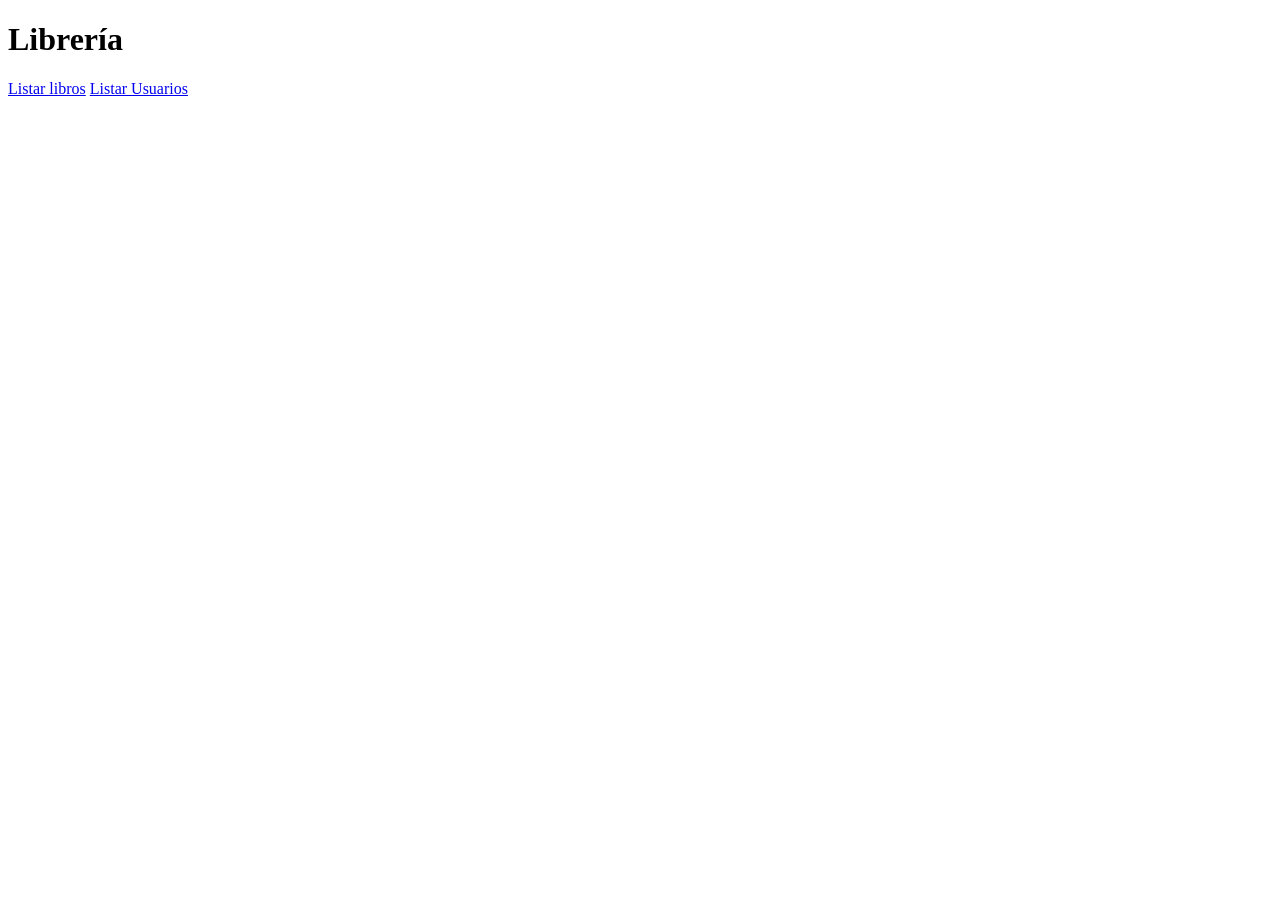
==== web/index.html @ 2d69ef63 "presentaciones añadidas" ====
<!DOCTYPE html>
<html lang="es">
<head>
	<meta charset="UTF-8">
	<meta name="viewport" content="width=device-width, initial-scale=1.0">
	<title>Web</title>
</head>
<body>
	<h1>Librería</h1>
	<a href="listado_libros.php">Listar libros</a>
	<a href="listado_users.html">Listar Usuarios</a>
</body>
</html>
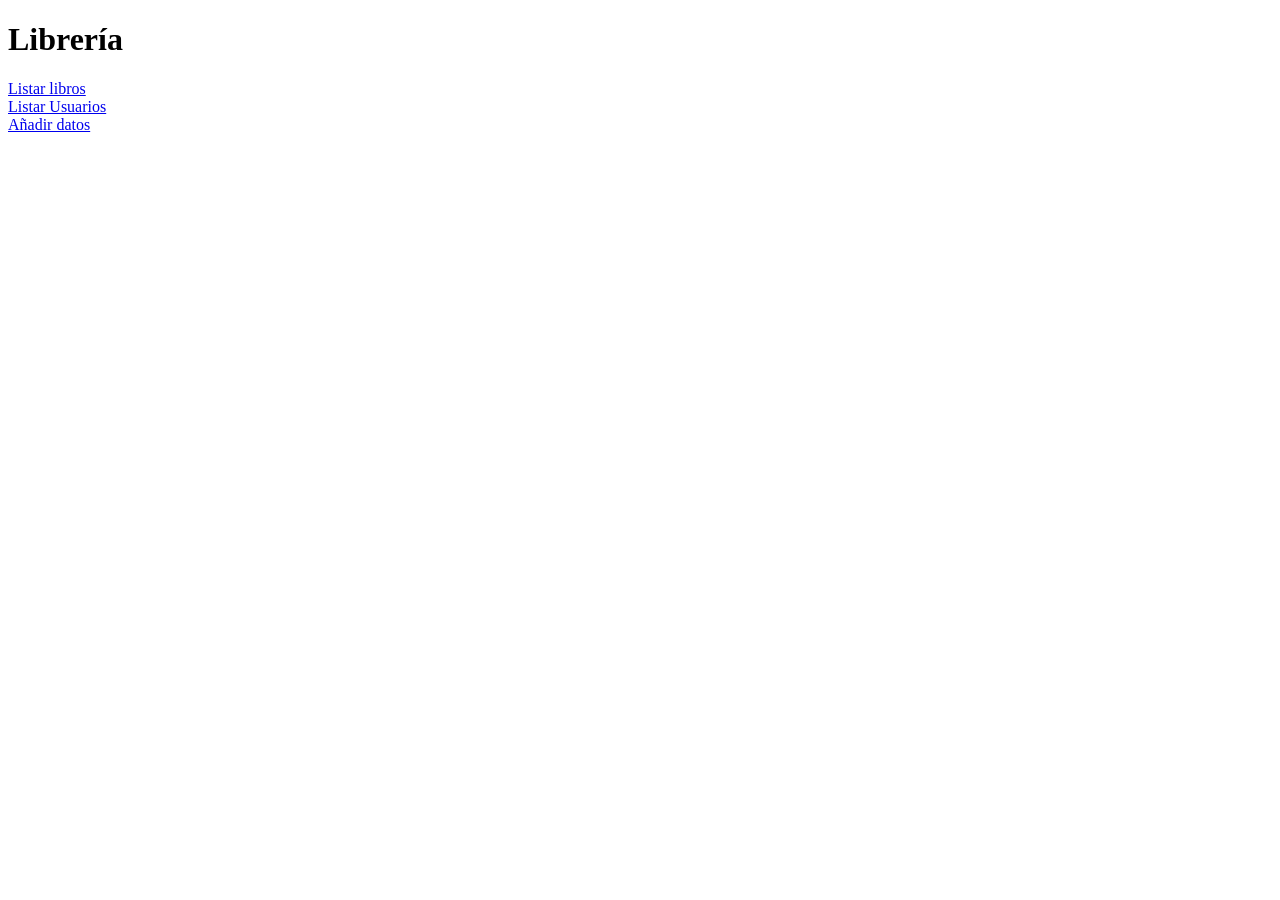
==== commit 31909057: "formularios añadidos" ====
--- a/web/index.html
+++ b/web/index.html
@@ -1,13 +1,17 @@
 <!DOCTYPE html>
 <html lang="es">
+
 <head>
 	<meta charset="UTF-8">
 	<meta name="viewport" content="width=device-width, initial-scale=1.0">
-	<title>Web</title>
+	<title>Librería</title>
 </head>
+
 <body>
 	<h1>Librería</h1>
-	<a href="listado_libros.php">Listar libros</a>
-	<a href="listado_users.html">Listar Usuarios</a>
+	<a href="listado_libros.php">Listar libros</a><br>
+	<a href="listado_users.php">Listar Usuarios</a><br>
+	<a href="index_form.html">Añadir datos</a>
 </body>
+
 </html>
